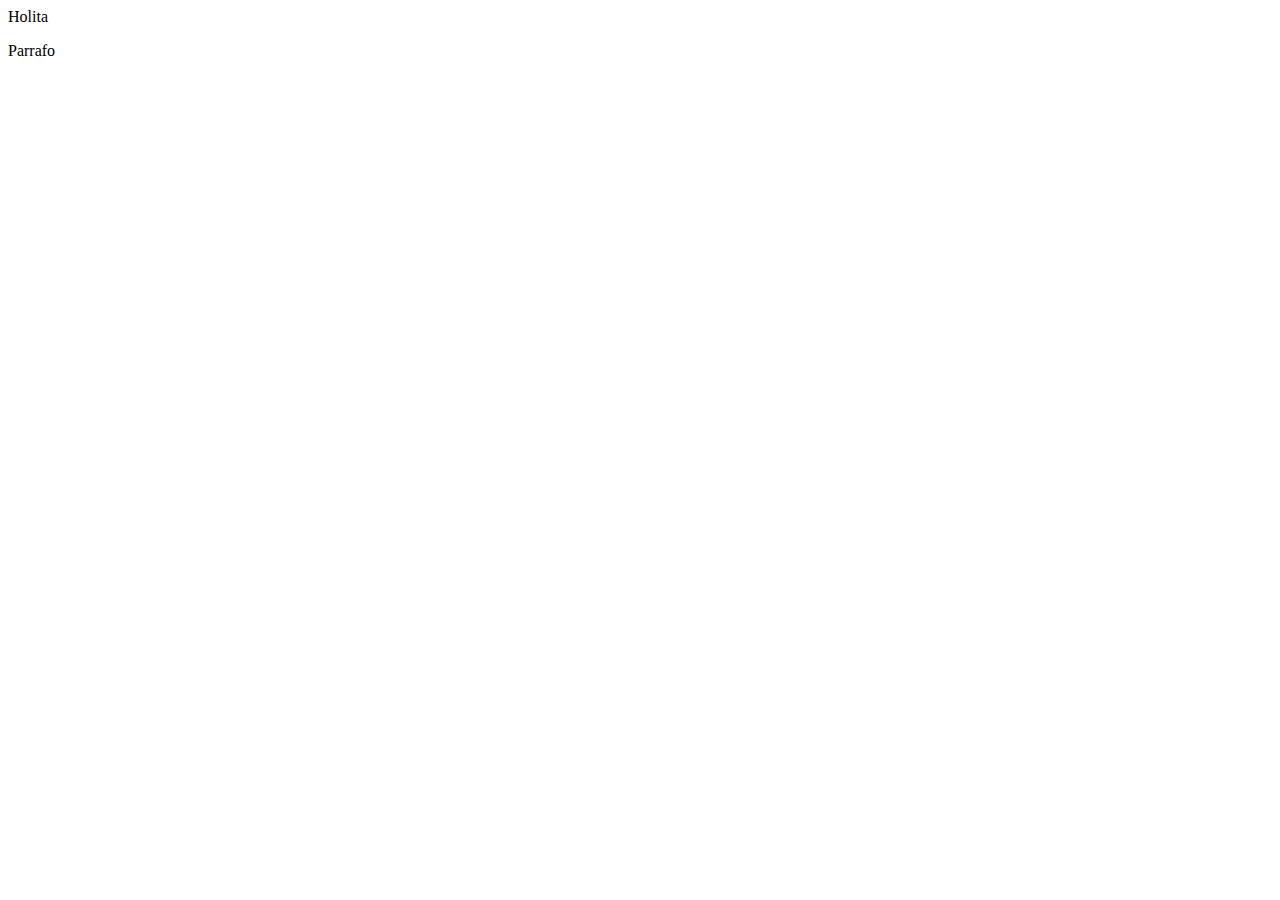
==== index.html @ ba39865e "Mi primera subida" ====
<!DOCTYPE html>
<html lang="en">
<head>
    <meta charset="UTF-8">
    <meta name="viewport" content="width=device-width, initial-scale=1.0">
    <title> Mi Web </title>
</head>
<body>
    <hi>Holita</hi>
    <p>Parrafo</p>
    
</body>
</html>
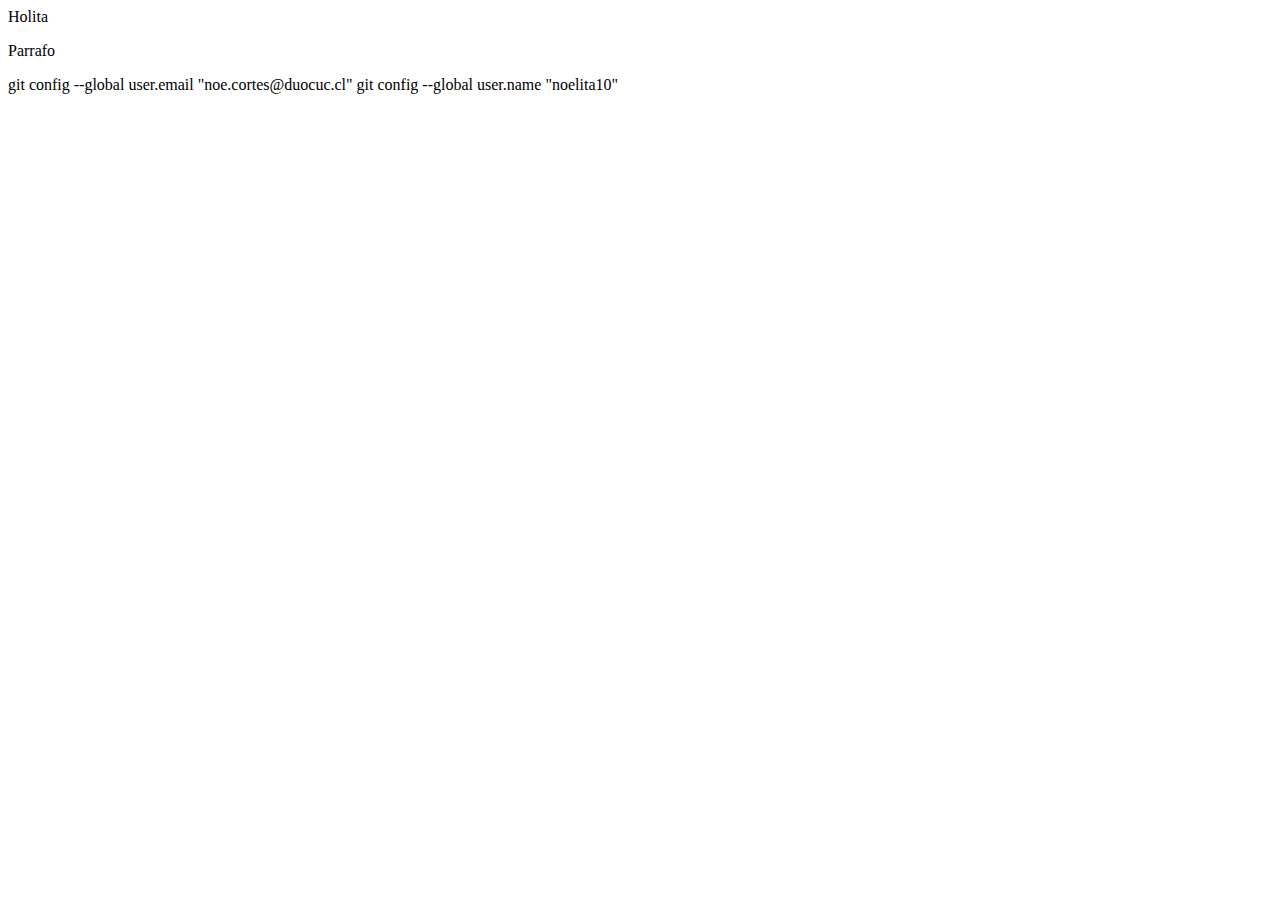
==== commit 8821ebc1: "LOL" ====
--- a/index.html
+++ b/index.html
@@ -10,4 +10,7 @@
     <p>Parrafo</p>
     
 </body>
-</html>+</html>
+
+git config --global user.email "noe.cortes@duocuc.cl"
+git config --global user.name "noelita10"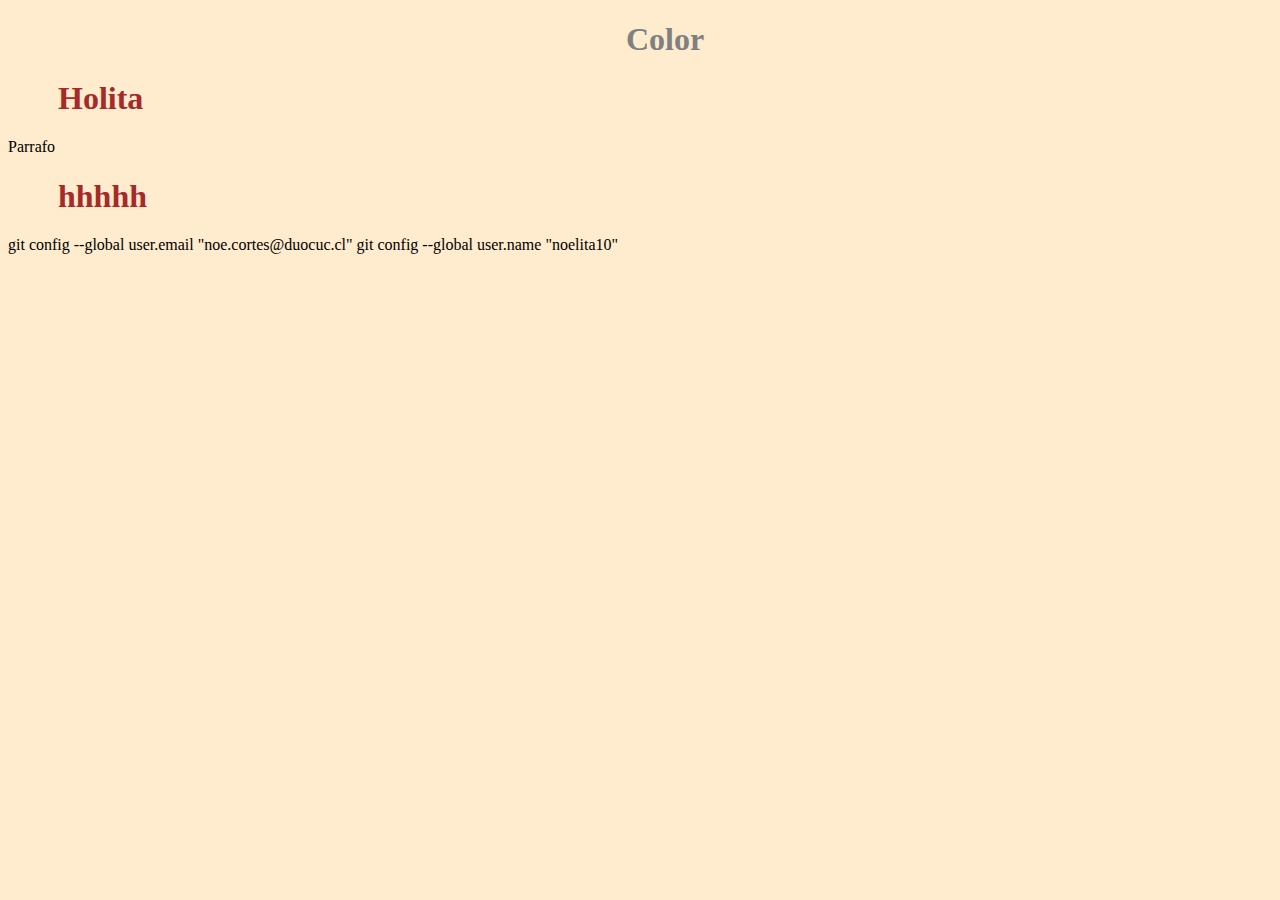
==== commit 8b3fc927: "Clase19-03-2024" ====
--- a/index.html
+++ b/index.html
@@ -1,16 +1,32 @@
 <!DOCTYPE html>
 <html lang="en">
 <head>
+    <style>
+        body{
+            background-color: blanchedalmond;
+        }
+        h1{
+            color: brown;
+            margin-left: 50px;
+        }
+    </style>
+
     <meta charset="UTF-8">
     <meta name="viewport" content="width=device-width, initial-scale=1.0">
     <title> Mi Web </title>
 </head>
 <body>
-    <hi>Holita</hi>
+    <h1 style="color:gray;text-align: center;">
+        Color
+    </h1>
+    <h1>Holita</h1>
     <p>Parrafo</p>
-    
+    <h1>hhhhh</h1>
+
 </body>
 </html>
 
 git config --global user.email "noe.cortes@duocuc.cl"
-git config --global user.name "noelita10"+git config --global user.name "noelita10"
+
+
